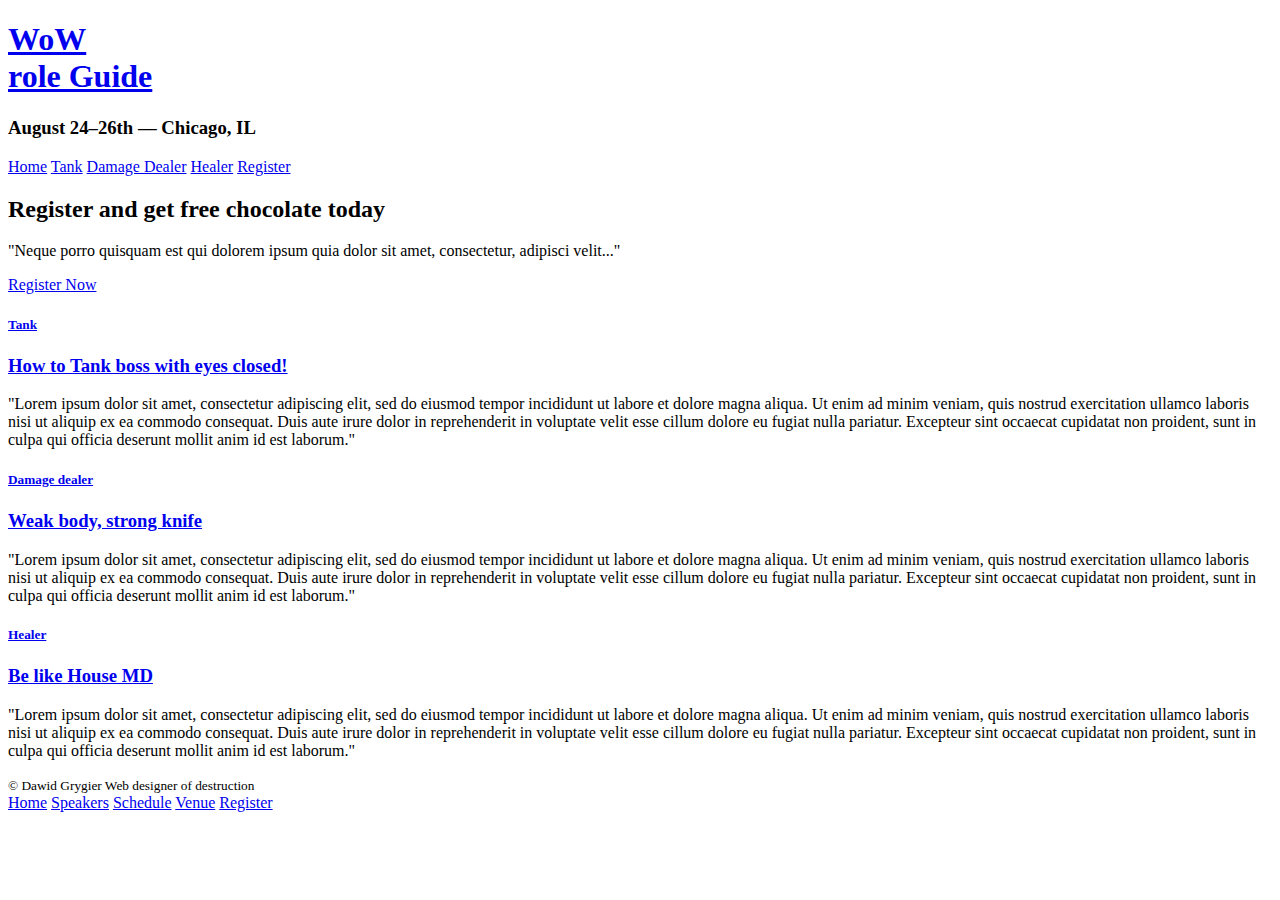
==== index.html @ 52f0b0de "a" ====
<!DOCTYPE html>
<html lang="en">
	<head>
		<meta charset="utf-8">
		<title>Styles Conference</title>
		<link rel="stylesheet" href="assets/stylesheets/main.css">
		<link rel="stylesheet" href="http://fonts.googleapis.com/css?family=Lato:100,300,400">
	</head>
    <body>

		<header class="container group row">
				<h1 class="logo">
					<a href="index.html">WoW <br> role Guide</a>
				</h1>
				<h3 class="tagline">August 24&ndash;26th &mdash; Chicago, IL</h3>
				<nav class="primary-nav">
					<a href="index.html" class="btn btn-alt">Home</a>
					<a href="tank.html" class="btn btn-alt">Tank</a>
					<a href="dps.html" class="btn btn-alt">Damage Dealer</a>
					<a href="healer.html" class="btn btn-alt">Healer</a>
					<a href="register.html" class="btn btn-alt">Register</a>
				</nav>
		</header>

		<section class="hero container row2">
			<h2>Register and get free chocolate today</h2>
			<p>"Neque porro quisquam est qui dolorem ipsum quia dolor sit amet, consectetur, adipisci velit..."</p>
			<a href="register.html" class="btn btn-alt">Register Now</a>
		</section>

		<section class="grid">
			<section class="teaser col-1-3">
					<a href="speakers.html">
						<h5>Tank</h5>
						<h3>How to Tank boss with eyes closed!</h3>
				</a>
					<p>"Lorem ipsum dolor sit amet, consectetur adipiscing elit, sed do eiusmod tempor incididunt ut labore et dolore magna aliqua. Ut enim ad minim veniam, quis nostrud exercitation ullamco laboris nisi ut aliquip ex ea commodo consequat. Duis aute irure dolor in reprehenderit in voluptate velit esse cillum dolore eu fugiat nulla pariatur. Excepteur sint occaecat cupidatat non proident, sunt in culpa qui officia deserunt mollit anim id est laborum."</p>
			</section>

			<section class="teaser col-1-3">
				<a href="schedule.html">
					<h5>Damage dealer</h5>
						<h3>Weak body, strong knife</h3>
				</a>
					<p>"Lorem ipsum dolor sit amet, consectetur adipiscing elit, sed do eiusmod tempor incididunt ut labore et dolore magna aliqua. Ut enim ad minim veniam, quis nostrud exercitation ullamco laboris nisi ut aliquip ex ea commodo consequat. Duis aute irure dolor in reprehenderit in voluptate velit esse cillum dolore eu fugiat nulla pariatur. Excepteur sint occaecat cupidatat non proident, sunt in culpa qui officia deserunt mollit anim id est laborum."</p>
			</section>

			<section class="teaser col-1-3">
				<a href="venue.html">
					<h5>Healer</h5>
						<h3>Be like House MD</h3>
				</a>
					<p>"Lorem ipsum dolor sit amet, consectetur adipiscing elit, sed do eiusmod tempor incididunt ut labore et dolore magna aliqua. Ut enim ad minim veniam, quis nostrud exercitation ullamco laboris nisi ut aliquip ex ea commodo consequat. Duis aute irure dolor in reprehenderit in voluptate velit esse cillum dolore eu fugiat nulla pariatur. Excepteur sint occaecat cupidatat non proident, sunt in culpa qui officia deserunt mollit anim id est laborum."</p>
			</section>
		</section>

		<footer class="primary-footer container group row">
			<small>&copy; Dawid Grygier Web designer of destruction</small>
			<nav>
					<a href="index.html">Home</a>
					<a href="speakers.html">Speakers</a>
					<a href="schedule.html">Schedule</a>
					<a href="venue.html">Venue</a>
					<a href="register.html">Register</a>
			</nav>
		</footer>
 	</body>
</html>
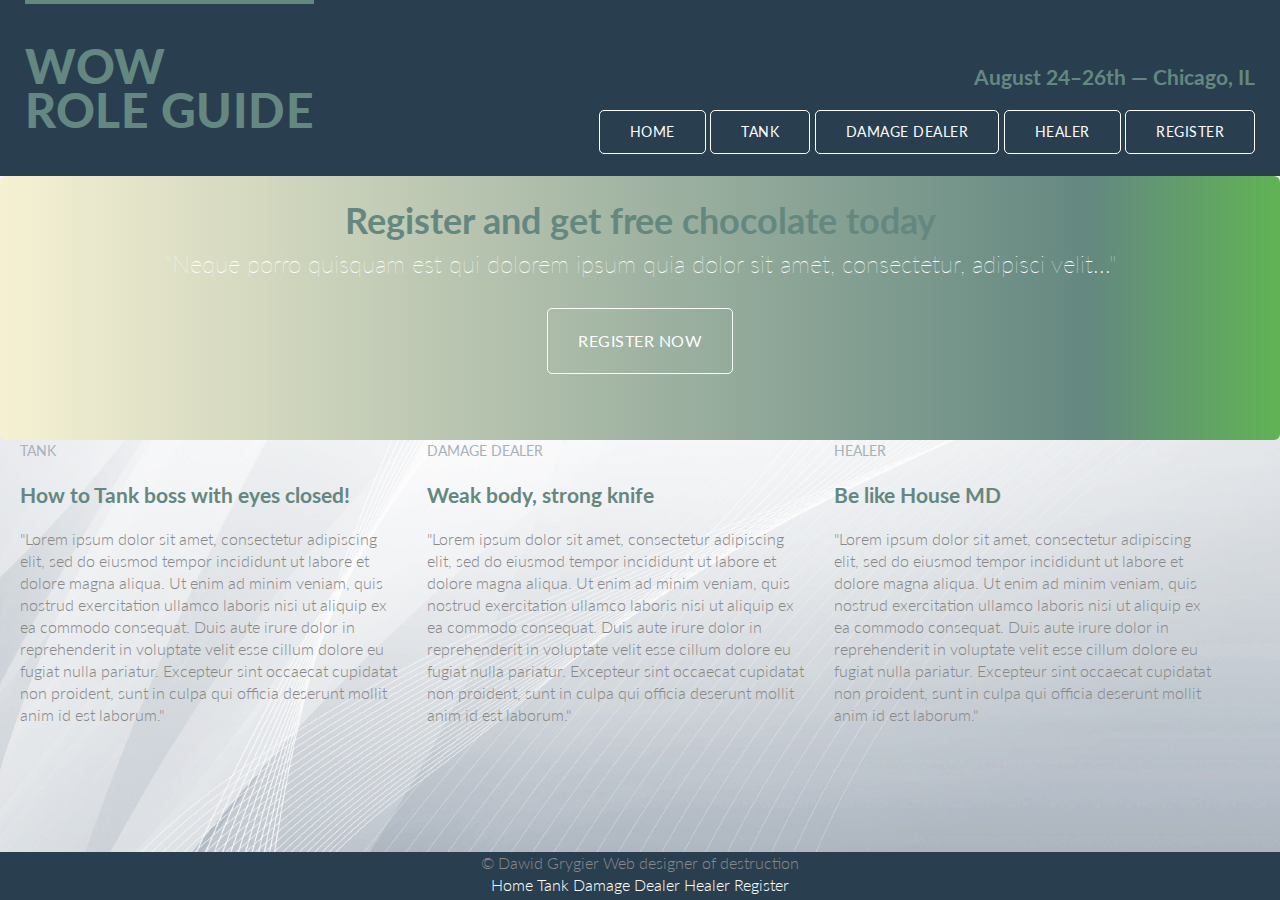
==== commit 5773f83c: "d" ====
--- a/index.html
+++ b/index.html
@@ -58,9 +58,9 @@
 			<small>&copy; Dawid Grygier Web designer of destruction</small>
 			<nav>
 					<a href="index.html">Home</a>
-					<a href="speakers.html">Speakers</a>
-					<a href="schedule.html">Schedule</a>
-					<a href="venue.html">Venue</a>
+					<a href="speakers.html">Tank</a>
+					<a href="schedule.html">Damage Dealer</a>
+					<a href="venue.html">Healer</a>
 					<a href="register.html">Register</a>
 			</nav>
 		</footer>
--- a/assets/stylesheets/main.css
+++ b/assets/stylesheets/main.css
@@ -0,0 +1,348 @@
+/* http://meyerweb.com/eric/tools/css/reset/ 
+   v2.0 | 20110126
+   License: none (public domain)
+*/
+
+html, body, div, span, applet, object, iframe,
+h1, h2, h3, h4, h5, h6, p, blockquote, pre,
+a, abbr, acronym, address, big, cite, code,
+del, dfn, em, img, ins, kbd, q, s, samp,
+small, strike, strong, sub, sup, tt, var,
+b, u, i, center,
+dl, dt, dd, ol, ul, li,
+fieldset, form, label, legend,
+table, caption, tbody, tfoot, thead, tr, th, td,
+article, aside, canvas, details, embed, 
+figure, figcaption, footer, header, hgroup, 
+menu, nav, output, ruby, section, summary,
+time, mark, audio, video {
+	margin: 0;
+	padding: 0;
+	border: 0;
+	font-size: 100%;
+	vertical-align: baseline;
+}
+/* HTML5 display-role reset for older browsers */
+article, aside, details, figcaption, figure, 
+footer, header, hgroup, menu, nav, section {
+	display: block;
+}
+
+body, html {
+	height: 100%;
+	width: 100%;
+	margin: 0;
+}
+
+body {
+	line-height: 1;
+	color: #888;
+ 	font: 300 16px/22px "Lato", "Open Sans", "Helvetica Neue", Helvetica, Arial, sans-serif;
+	background-image: url("12.jpg");
+	height: 100%; 
+
+	background-position: center;
+	background-repeat: no-repeat;
+	background-size: cover;
+}
+
+ol, ul {
+	list-style: none;
+}
+
+blockquote, q {
+	quotes: none;
+}
+
+blockquote:before, blockquote:after,
+q:before, q:after {
+	content: '';
+	content: none;
+}
+
+table {
+	border-collapse: collapse;
+	border-spacing: 0;
+}
+
+/*
+  ========================================
+  Grid
+  ========================================
+*/
+
+*,
+*:before,
+*:after {
+  -webkit-box-sizing: border-box;
+     -moz-box-sizing: border-box;
+          box-sizing: border-box;
+}
+
+.container,
+.grid {
+  margin: 0 auto;
+}
+
+.container {
+  padding-left: 25px;
+  padding-right: 25px;
+}
+
+.logo {
+	border-top: 4px solid #648880;
+	float: left;
+	font-size: 48px;
+	font-weight: 1000;
+	letter-spacing: .5px;
+	line-height: 44px;
+	padding: 40px 0 22px 0;
+	text-transform: uppercase;
+}
+
+.title {
+	margin: 0 auto;
+	padding-left: 30px;
+	padding-right: 30px;
+	width: 960px;
+	text-align:center;
+	float: center;
+}
+
+.primary-footer {
+	position:absolute;
+	bottom:0;
+	width:100%;
+    height: 3em;
+    margin-top: -3em;
+	padding-bottom: 44px;
+	float: center;
+	text-align:center
+  }
+
+.col-1-3 {
+width: 32%;
+}
+
+.col-2-3 {
+width: 66.66%;
+}
+
+.col-1-3,
+.col-2-3 {
+  display: inline-block;
+  vertical-align: top;
+}
+
+.grid,
+.col-1-3,
+.col-2-3 {
+  padding-left: 10px;
+  padding-right: 10px;
+}
+
+
+/*
+  ========================================
+  Clearfix
+  ========================================
+*/
+.group:before,
+.group:after {
+  content: "";
+  display: table;
+}
+.group:after {
+  clear: both;
+}
+.group {
+  clear: both;
+  *zoom: 1;
+}
+
+  /*
+  ========================================
+  Typography
+  ========================================
+*/
+
+h1, h3, h4, h5, p {
+	margin-bottom: 22px;
+  }
+
+h1, h2, h3, h4 {
+	color: #648880;
+}
+
+  h1 {
+	font-size: 36px;
+	line-height: 44px;
+  }
+  h2 {
+	font-size: 24px;
+	line-height: 44px;
+  }
+  h3 {
+	font-size: 21px;
+  }
+  h4 {
+	font-size: 18px;
+  }
+  h5 {
+	color: #a9b2b9;
+  font-size: 14px;
+  font-weight: 400;
+  text-transform: uppercase;
+  }
+  strong {
+	font-weight: 400;
+  }
+  cite, em {
+	font-style: italic;
+  }
+
+  .tagline {
+	margin: 66px 0 22px 0;
+	text-align: right;
+  }
+	
+.primary-header a,
+.primary-footer a {
+  color: #fff;
+}
+.primary-header a:hover,
+.primary-footer a:hover {
+  color: #648880;
+}
+
+.row {
+  background: #293f50;
+}
+
+.row2 {
+	background: #466368;
+  background: linear-gradient(to right, #f6f1d3, #648880 85%, #60b355);
+  border-radius: 6px;
+}
+
+
+  
+   
+/*
+  ========================================
+  Buttons
+  ========================================
+*/
+
+.btn {
+	border-radius: 5px;
+  color: rgb(253, 253, 253);
+  cursor: pointer;
+  display: inline-block;
+  font-weight: 400;
+  letter-spacing: .5px;
+  margin: 0;
+  text-transform: uppercase;
+}
+
+.btn-alt {
+  border: 1px solid #fff;
+  padding: 10px 30px;
+}
+
+.btn-alt:hover {
+  background: #fff;
+  color: #648880;
+}
+
+/*
+  ========================================
+  Navigation Menu
+  ========================================
+*/
+
+.primary-nav {
+	font-size: 14px;
+	font-weight: 400;
+	letter-spacing: .5px;
+	text-align: right;
+	text-transform: uppercase;
+  }
+  
+
+/* .nav{
+	width: 70%;
+    border:1px solid #ccc;
+    border-width:1px 0;
+    list-style:none;
+    margin:0;
+    padding:5px;
+	text-align:center;
+	float: right;
+	font-size: 14px;
+    font-weight: 400;
+}
+.nav li{
+    display:inline;
+}
+.nav a{
+    display:inline-block;
+    padding:15px;
+} */
+
+/* .button:active {
+	background-color: rgb(13, 99, 16);
+	box-shadow: 0 2px #666;
+	transform: translateY(4px);
+  }
+   */
+/*
+  ========================================
+  Home
+  ========================================
+*/
+
+.hero {
+	color: #fff;
+  line-height: 44px;
+  padding: 22px 80px 66px 80px;
+  text-align: center;
+  }  
+
+.hero h2 {
+	font-size: 36px;
+  }
+.hero p {
+	font-size: 24px;
+  	font-weight: 100;
+  }
+  
+  .teaser a:hover h3 {
+	color: #a9b2b9;
+  }
+  
+  a {
+	color: #648880;
+	text-decoration: none;
+  }
+
+  a:hover {
+	color: #f793d9;
+  }
+
+  /* a:visited {
+	color: #648880;
+  } */
+
+  p a {
+	border-bottom: 1px solid #dfe2e5;
+  }
+	
+	img {
+		/* border-radius: 6px; */
+		display: block;
+		margin-left: auto;
+		margin-right: auto;
+		height: 400px;
+		width: 400px;
+	}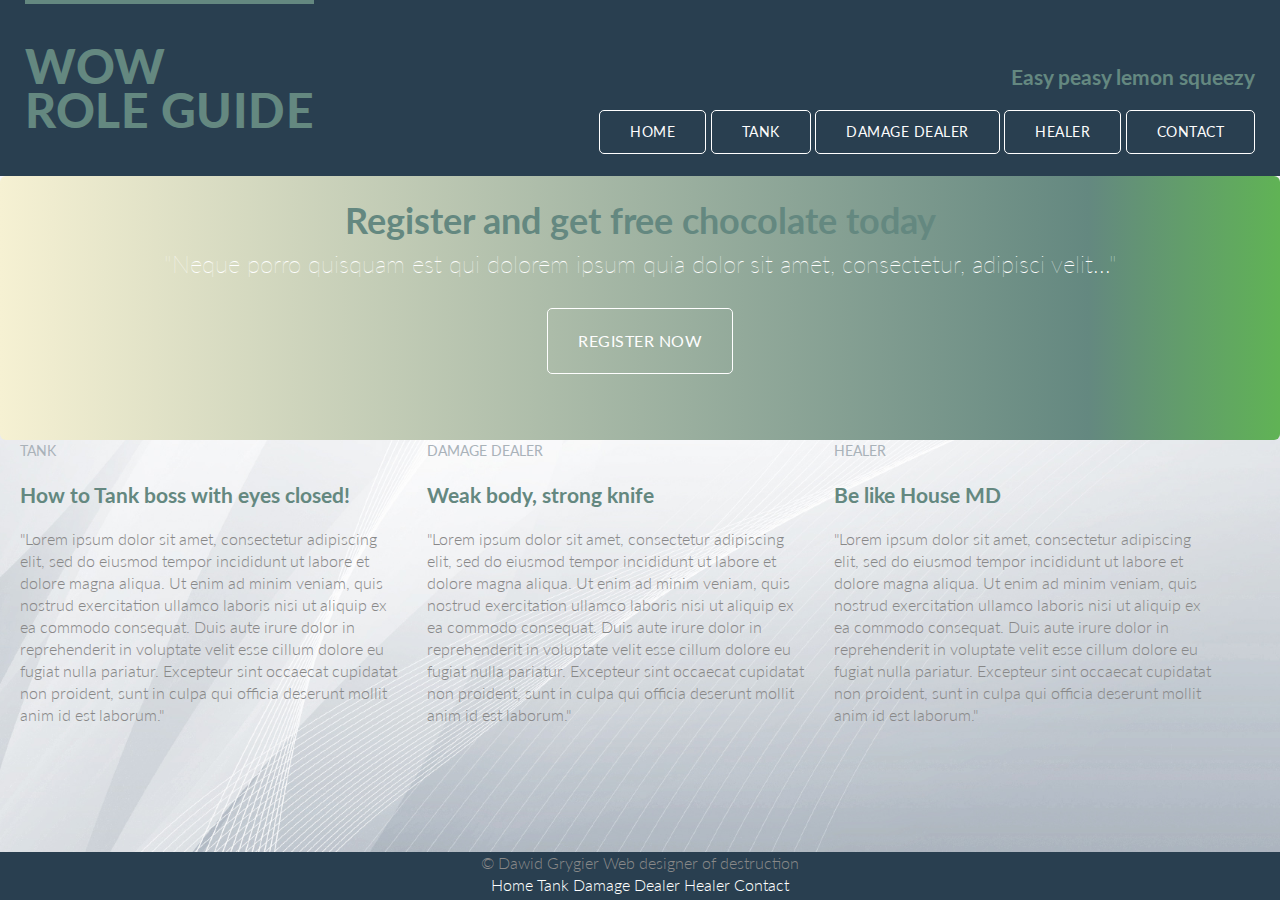
==== commit 4fa47d91: "contact via email added" ====
--- a/index.html
+++ b/index.html
@@ -2,7 +2,7 @@
 <html lang="en">
 	<head>
 		<meta charset="utf-8">
-		<title>Styles Conference</title>
+		<title>WoW Role Guide</title>
 		<link rel="stylesheet" href="assets/stylesheets/main.css">
 		<link rel="stylesheet" href="http://fonts.googleapis.com/css?family=Lato:100,300,400">
 	</head>
@@ -12,13 +12,13 @@
 				<h1 class="logo">
 					<a href="index.html">WoW <br> role Guide</a>
 				</h1>
-				<h3 class="tagline">August 24&ndash;26th &mdash; Chicago, IL</h3>
+				<h3 class="tagline">Easy peasy lemon squeezy</h3>
 				<nav class="primary-nav">
 					<a href="index.html" class="btn btn-alt">Home</a>
 					<a href="tank.html" class="btn btn-alt">Tank</a>
 					<a href="dps.html" class="btn btn-alt">Damage Dealer</a>
 					<a href="healer.html" class="btn btn-alt">Healer</a>
-					<a href="register.html" class="btn btn-alt">Register</a>
+					<a href="contact.html" class="btn btn-alt">Contact</a>
 				</nav>
 		</header>
 
@@ -61,8 +61,8 @@
 					<a href="speakers.html">Tank</a>
 					<a href="schedule.html">Damage Dealer</a>
 					<a href="venue.html">Healer</a>
-					<a href="register.html">Register</a>
-			</nav>
+					<a href="contact.html">Contact</a>
+				</nav>
 		</footer>
  	</body>
 </html>
--- a/assets/stylesheets/main.css
+++ b/assets/stylesheets/main.css
@@ -141,6 +141,11 @@
   padding-right: 10px;
 }
 
+.massage{
+margin: 0 auto;
+float: center;
+text-align:center
+}
 
 /*
   ========================================
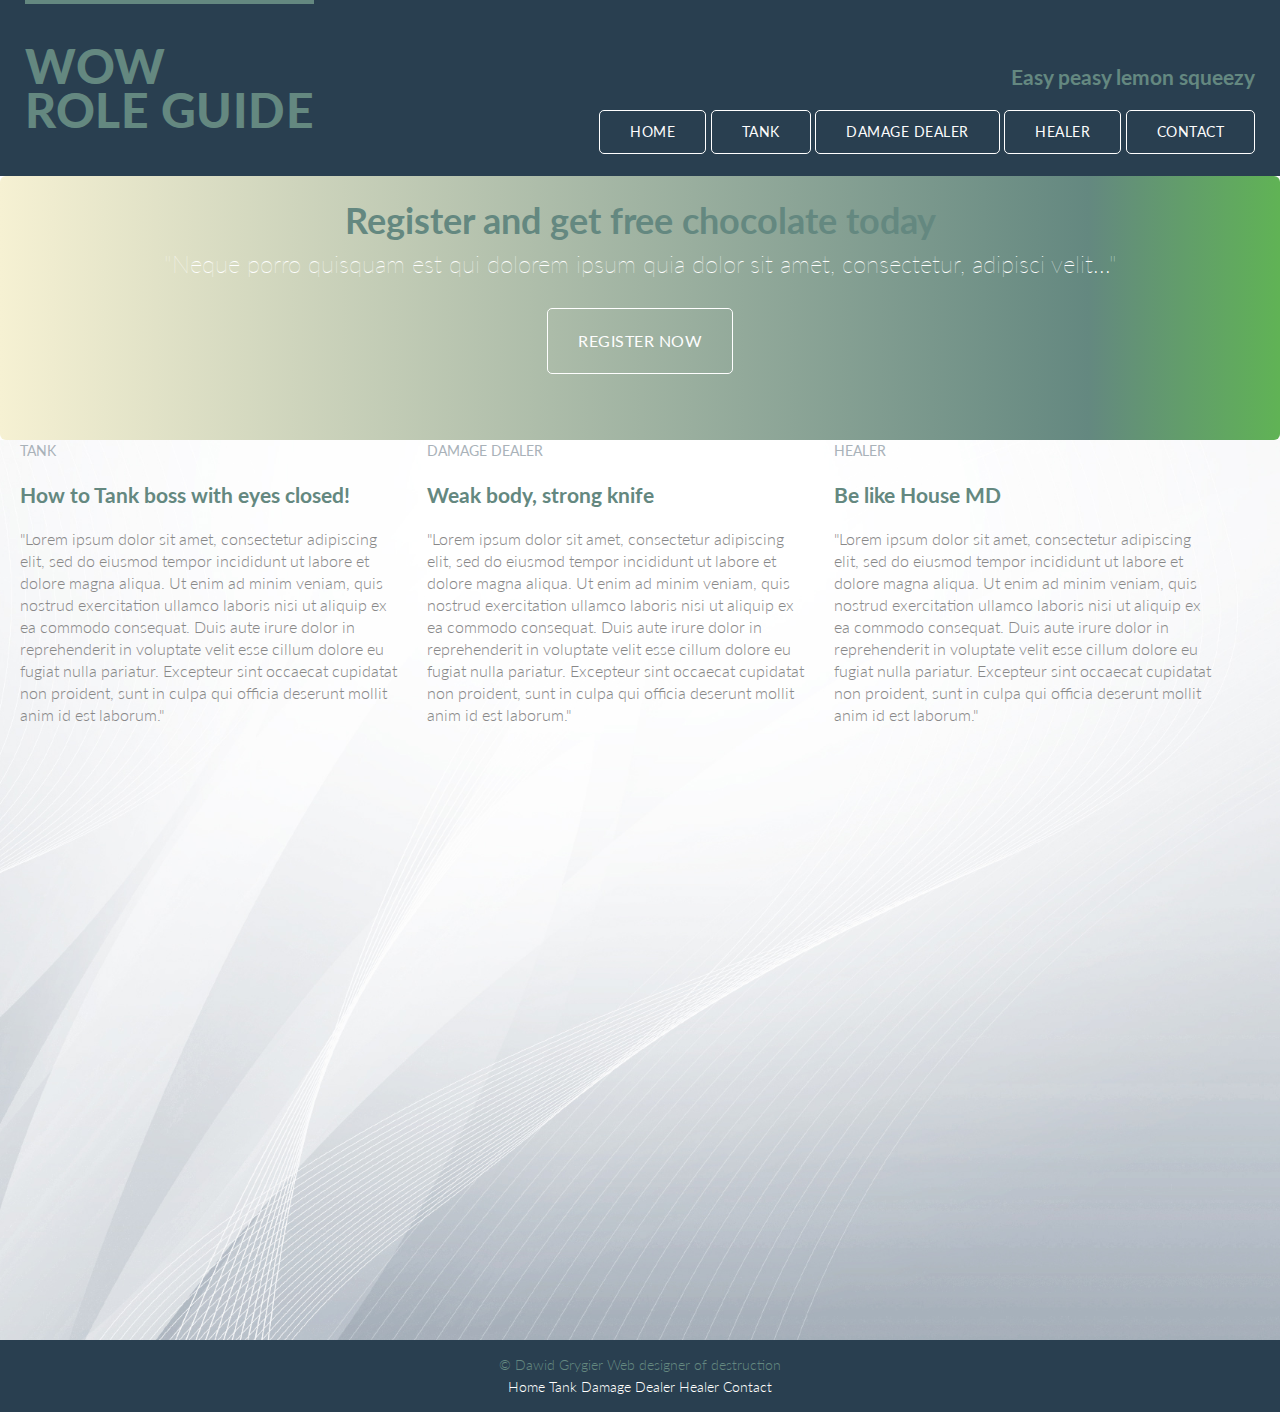
==== commit 297ea6ab: "contact RegEx" ====
--- a/index.html
+++ b/index.html
@@ -6,7 +6,7 @@
 		<link rel="stylesheet" href="assets/stylesheets/main.css">
 		<link rel="stylesheet" href="http://fonts.googleapis.com/css?family=Lato:100,300,400">
 	</head>
-    <body>
+    <body class>
 
 		<header class="container group row">
 				<h1 class="logo">
@@ -28,7 +28,7 @@
 			<a href="register.html" class="btn btn-alt">Register Now</a>
 		</section>
 
-		<section class="grid">
+		<section class="grid bg">
 			<section class="teaser col-1-3">
 					<a href="speakers.html">
 						<h5>Tank</h5>
@@ -54,7 +54,7 @@
 			</section>
 		</section>
 
-		<footer class="primary-footer container group row">
+		<div class="primary-footer container group row">
 			<small>&copy; Dawid Grygier Web designer of destruction</small>
 			<nav>
 					<a href="index.html">Home</a>
@@ -63,6 +63,6 @@
 					<a href="venue.html">Healer</a>
 					<a href="contact.html">Contact</a>
 				</nav>
-		</footer>
+			</div>
  	</body>
 </html>
--- a/assets/stylesheets/main.css
+++ b/assets/stylesheets/main.css
@@ -38,12 +38,6 @@
 	line-height: 1;
 	color: #888;
  	font: 300 16px/22px "Lato", "Open Sans", "Helvetica Neue", Helvetica, Arial, sans-serif;
-	background-image: url("12.jpg");
-	height: 100%; 
-
-	background-position: center;
-	background-repeat: no-repeat;
-	background-size: cover;
 }
 
 ol, ul {
@@ -110,15 +104,12 @@
 }
 
 .primary-footer {
-	position:absolute;
-	bottom:0;
-	width:100%;
-    height: 3em;
-    margin-top: -3em;
-	padding-bottom: 44px;
-	float: center;
-	text-align:center
-  }
+  color: #648880;
+  font-size: 14px;
+  padding-bottom: 14px;
+  padding-top: 14px;
+  text-align: center;
+}
 
 .col-1-3 {
 width: 32%;
@@ -349,5 +340,15 @@
 		margin-left: auto;
 		margin-right: auto;
 		height: 400px;
-		width: 400px;
-	}+    width: 400px;
+  }
+  
+  .bg {
+    z-index:-1;
+    background-image: url("12.jpg");
+	height: 100%; 
+
+	background-position: center;
+	background-repeat: no-repeat;
+	background-size: cover;
+  }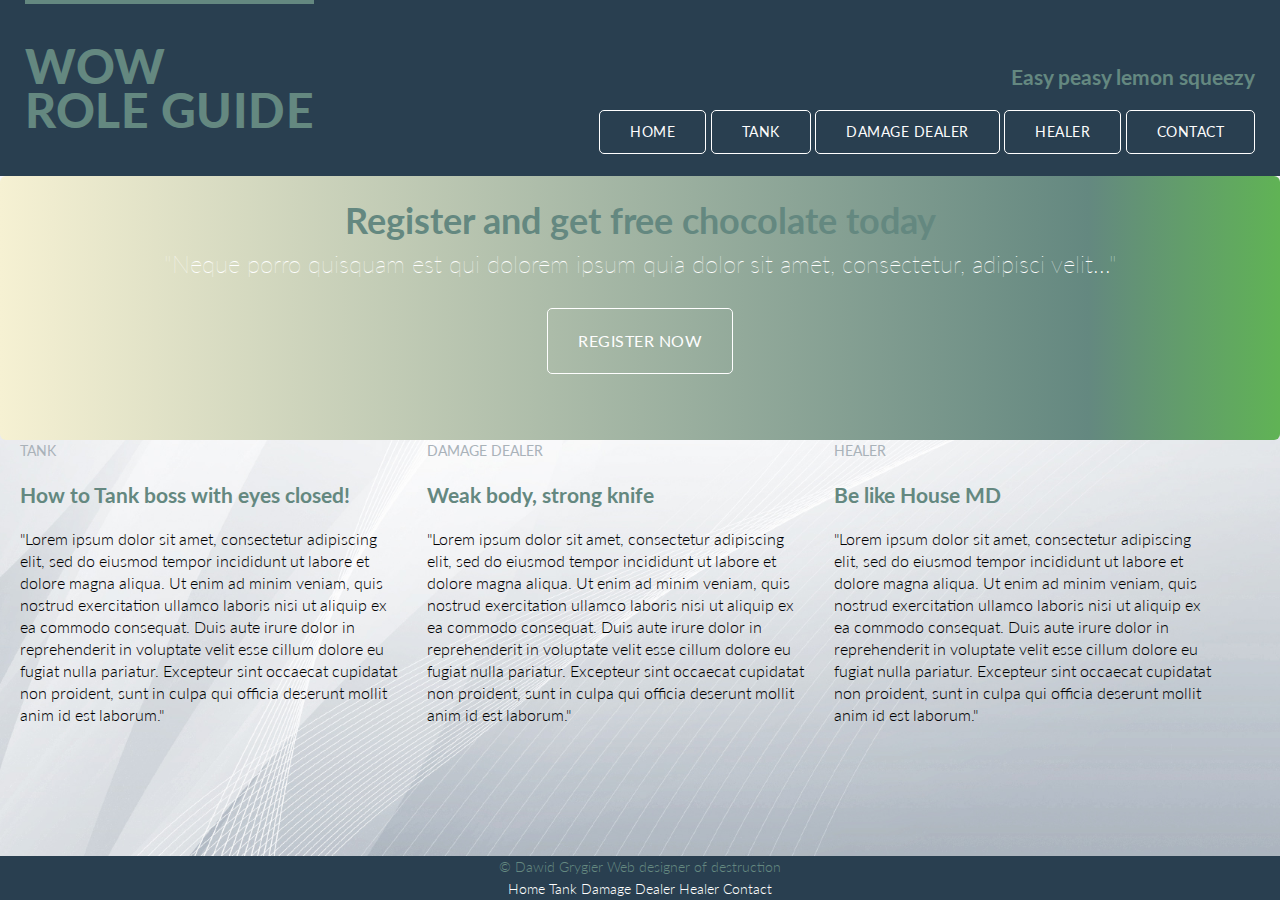
==== commit da99e285: "footer olways on site" ====
--- a/index.html
+++ b/index.html
@@ -6,7 +6,7 @@
 		<link rel="stylesheet" href="assets/stylesheets/main.css">
 		<link rel="stylesheet" href="http://fonts.googleapis.com/css?family=Lato:100,300,400">
 	</head>
-    <body class>
+    <body class="bg">
 
 		<header class="container group row">
 				<h1 class="logo">
@@ -28,7 +28,7 @@
 			<a href="register.html" class="btn btn-alt">Register Now</a>
 		</section>
 
-		<section class="grid bg">
+		<section class="grid">
 			<section class="teaser col-1-3">
 					<a href="speakers.html">
 						<h5>Tank</h5>
@@ -54,7 +54,7 @@
 			</section>
 		</section>
 
-		<div class="primary-footer container group row">
+		<footer class="primary-footer container group row">
 			<small>&copy; Dawid Grygier Web designer of destruction</small>
 			<nav>
 					<a href="index.html">Home</a>
@@ -63,6 +63,6 @@
 					<a href="venue.html">Healer</a>
 					<a href="contact.html">Contact</a>
 				</nav>
-			</div>
+		</footer>
  	</body>
 </html>
--- a/assets/stylesheets/main.css
+++ b/assets/stylesheets/main.css
@@ -31,12 +31,10 @@
 body, html {
 	height: 100%;
 	width: 100%;
-	margin: 0;
 }
 
 body {
 	line-height: 1;
-	color: #888;
  	font: 300 16px/22px "Lato", "Open Sans", "Helvetica Neue", Helvetica, Arial, sans-serif;
 }
 
@@ -106,8 +104,6 @@
 .primary-footer {
   color: #648880;
   font-size: 14px;
-  padding-bottom: 14px;
-  padding-top: 14px;
   text-align: center;
 }
 
@@ -132,7 +128,7 @@
   padding-right: 10px;
 }
 
-.massage{
+.message{
 margin: 0 auto;
 float: center;
 text-align:center
@@ -264,39 +260,6 @@
 	text-align: right;
 	text-transform: uppercase;
   }
-  
-
-/* .nav{
-	width: 70%;
-    border:1px solid #ccc;
-    border-width:1px 0;
-    list-style:none;
-    margin:0;
-    padding:5px;
-	text-align:center;
-	float: right;
-	font-size: 14px;
-    font-weight: 400;
-}
-.nav li{
-    display:inline;
-}
-.nav a{
-    display:inline-block;
-    padding:15px;
-} */
-
-/* .button:active {
-	background-color: rgb(13, 99, 16);
-	box-shadow: 0 2px #666;
-	transform: translateY(4px);
-  }
-   */
-/*
-  ========================================
-  Home
-  ========================================
-*/
 
 .hero {
 	color: #fff;
@@ -344,11 +307,17 @@
   }
   
   .bg {
-    z-index:-1;
-    background-image: url("12.jpg");
+  z-index:-1;
+  background-image: url("12.jpg");
 	height: 100%; 
 
 	background-position: center;
 	background-repeat: no-repeat;
 	background-size: cover;
-  }+  }
+
+ footer {
+  position: fixed;
+  bottom: 0;
+  width: 100%;
+}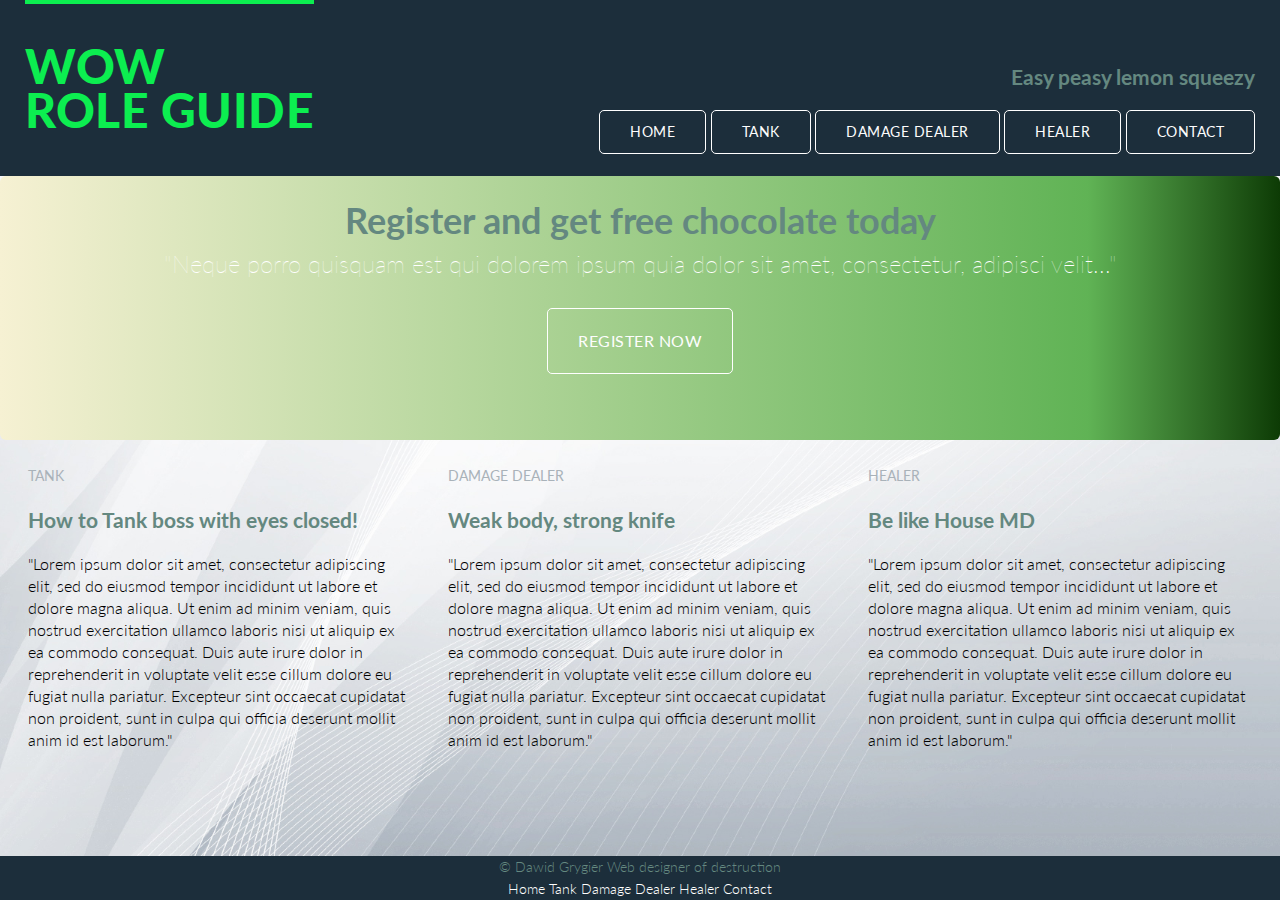
==== commit 15ac5c25: "a" ====
--- a/index.html
+++ b/index.html
@@ -29,32 +29,32 @@
 		</section>
 
 		<section class="grid">
-			<section class="teaser col-1-3">
+			<div class="teaser col-1-3">
 					<a href="speakers.html">
 						<h5>Tank</h5>
 						<h3>How to Tank boss with eyes closed!</h3>
 				</a>
 					<p>"Lorem ipsum dolor sit amet, consectetur adipiscing elit, sed do eiusmod tempor incididunt ut labore et dolore magna aliqua. Ut enim ad minim veniam, quis nostrud exercitation ullamco laboris nisi ut aliquip ex ea commodo consequat. Duis aute irure dolor in reprehenderit in voluptate velit esse cillum dolore eu fugiat nulla pariatur. Excepteur sint occaecat cupidatat non proident, sunt in culpa qui officia deserunt mollit anim id est laborum."</p>
-			</section>
+			</div>
 
-			<section class="teaser col-1-3">
+			<div class="teaser col-1-3">
 				<a href="schedule.html">
 					<h5>Damage dealer</h5>
 						<h3>Weak body, strong knife</h3>
 				</a>
 					<p>"Lorem ipsum dolor sit amet, consectetur adipiscing elit, sed do eiusmod tempor incididunt ut labore et dolore magna aliqua. Ut enim ad minim veniam, quis nostrud exercitation ullamco laboris nisi ut aliquip ex ea commodo consequat. Duis aute irure dolor in reprehenderit in voluptate velit esse cillum dolore eu fugiat nulla pariatur. Excepteur sint occaecat cupidatat non proident, sunt in culpa qui officia deserunt mollit anim id est laborum."</p>
-			</section>
+			</div>
 
-			<section class="teaser col-1-3">
+			<div class="teaser col-1-3">
 				<a href="venue.html">
 					<h5>Healer</h5>
 						<h3>Be like House MD</h3>
 				</a>
 					<p>"Lorem ipsum dolor sit amet, consectetur adipiscing elit, sed do eiusmod tempor incididunt ut labore et dolore magna aliqua. Ut enim ad minim veniam, quis nostrud exercitation ullamco laboris nisi ut aliquip ex ea commodo consequat. Duis aute irure dolor in reprehenderit in voluptate velit esse cillum dolore eu fugiat nulla pariatur. Excepteur sint occaecat cupidatat non proident, sunt in culpa qui officia deserunt mollit anim id est laborum."</p>
-			</section>
+			</div>
 		</section>
 
-		<footer class="primary-footer container group row">
+		<footer class="primary-footer row">
 			<small>&copy; Dawid Grygier Web designer of destruction</small>
 			<nav>
 					<a href="index.html">Home</a>
--- a/assets/stylesheets/main.css
+++ b/assets/stylesheets/main.css
@@ -57,6 +57,12 @@
 	border-spacing: 0;
 }
 
+footer {
+  position: fixed;
+  bottom: 0;
+  width: 100%;
+}
+
 /*
   ========================================
   Grid
@@ -82,7 +88,7 @@
 }
 
 .logo {
-	border-top: 4px solid #648880;
+	border-top: 4px solid #0cee50;
 	float: left;
 	font-size: 48px;
 	font-weight: 1000;
@@ -92,6 +98,10 @@
 	text-transform: uppercase;
 }
 
+.logo a{
+  color: #0cee50;
+}
+
 .title {
 	margin: 0 auto;
 	padding-left: 30px;
@@ -108,17 +118,25 @@
 }
 
 .col-1-3 {
-width: 32%;
+  width: 32%;
 }
 
 .col-2-3 {
-width: 66.66%;
+  width: 66.66%;
 }
 
 .col-1-3,
 .col-2-3 {
   display: inline-block;
   vertical-align: top;
+}
+
+.grid {
+  display: flex;
+  flex-wrap: wrap;
+  justify-content: space-around;
+  padding-top: 25px;
+  padding-bottom: 75px;
 }
 
 .grid,
@@ -129,10 +147,21 @@
 }
 
 .message{
-margin: 0 auto;
-float: center;
-text-align:center
-}
+  padding-top: 30px;
+  padding-bottom: 70px;
+  width: 60%;
+  margin: 0 auto;
+  float: center;
+  text-align:center
+}
+
+
+.hero {
+  color: #fff;
+  line-height: 44px;
+  padding: 22px 80px 66px 80px;
+  text-align: center;
+}  
 
 /*
   ========================================
@@ -166,60 +195,64 @@
 	color: #648880;
 }
 
-  h1 {
-	font-size: 36px;
-	line-height: 44px;
-  }
-  h2 {
-	font-size: 24px;
-	line-height: 44px;
-  }
-  h3 {
-	font-size: 21px;
-  }
-  h4 {
-	font-size: 18px;
-  }
-  h5 {
-	color: #a9b2b9;
+h1 {
+  font-size: 36px;
+  line-height: 44px;
+}
+
+h2 {
+  font-size: 24px;
+  line-height: 44px;
+}
+
+h3 {
+  font-size: 21px;
+}
+
+h4 {
+  font-size: 18px;
+}
+
+h5 {
+  color: #a9b2b9;
   font-size: 14px;
   font-weight: 400;
   text-transform: uppercase;
-  }
-  strong {
-	font-weight: 400;
-  }
-  cite, em {
-	font-style: italic;
-  }
-
-  .tagline {
-	margin: 66px 0 22px 0;
-	text-align: right;
-  }
-	
+}
+
+strong {
+  font-weight: 400;
+}
+
+cite, em {
+  font-style: italic;
+}
+
+.tagline {
+  margin: 66px 0 22px 0;
+  text-align: right;
+}
+
 .primary-header a,
 .primary-footer a {
   color: #fff;
 }
+
 .primary-header a:hover,
 .primary-footer a:hover {
-  color: #648880;
+  color: #f793d9;
 }
 
 .row {
-  background: #293f50;
+  background: #1c2e3b;
 }
 
 .row2 {
-	background: #466368;
-  background: linear-gradient(to right, #f6f1d3, #648880 85%, #60b355);
+  background: #466368;
+  background: linear-gradient(to right, #f6f1d3, #60b355 85%, #0d3b05);
   border-radius: 6px;
 }
 
-
-  
-   
 /*
   ========================================
   Buttons
@@ -259,65 +292,58 @@
 	letter-spacing: .5px;
 	text-align: right;
 	text-transform: uppercase;
-  }
-
-.hero {
-	color: #fff;
-  line-height: 44px;
-  padding: 22px 80px 66px 80px;
-  text-align: center;
-  }  
+}
 
 .hero h2 {
 	font-size: 36px;
-  }
+}
+
 .hero p {
 	font-size: 24px;
-  	font-weight: 100;
-  }
-  
-  .teaser a:hover h3 {
-	color: #a9b2b9;
-  }
-  
-  a {
-	color: #648880;
-	text-decoration: none;
-  }
-
-  a:hover {
-	color: #f793d9;
-  }
-
-  /* a:visited {
-	color: #648880;
-  } */
-
-  p a {
-	border-bottom: 1px solid #dfe2e5;
-  }
-	
-	img {
-		/* border-radius: 6px; */
-		display: block;
-		margin-left: auto;
-		margin-right: auto;
-		height: 400px;
-    width: 400px;
-  }
-  
-  .bg {
+  font-weight: 100;
+}
+
+.teaser a:hover h3 {
+  color: #f793d9;
+}
+
+a {
+  color: #648880;
+  text-decoration: none;
+}
+
+a:hover {
+  color: #f793d9;
+}
+
+/* a:visited {
+color: #648880;
+} */
+
+p a {
+  border-bottom: 1px solid #dfe2e5;
+}
+
+img {
+  /* border-radius: 6px; */
+  display: block;
+  margin-left: auto;
+  margin-right: auto;
+  height: 400px;
+  width: 400px;
+  padding: 20px;
+
+}
+
+.bg {
   z-index:-1;
   background-image: url("12.jpg");
-	height: 100%; 
-
-	background-position: center;
-	background-repeat: no-repeat;
-	background-size: cover;
-  }
-
- footer {
-  position: fixed;
-  bottom: 0;
-  width: 100%;
-}+  height: 100%; 
+
+  background: url(12.jpg) no-repeat center center fixed; 
+  -webkit-background-size: cover;
+  -moz-background-size: cover;
+  -o-background-size: cover;
+  background-size: cover;
+}
+
